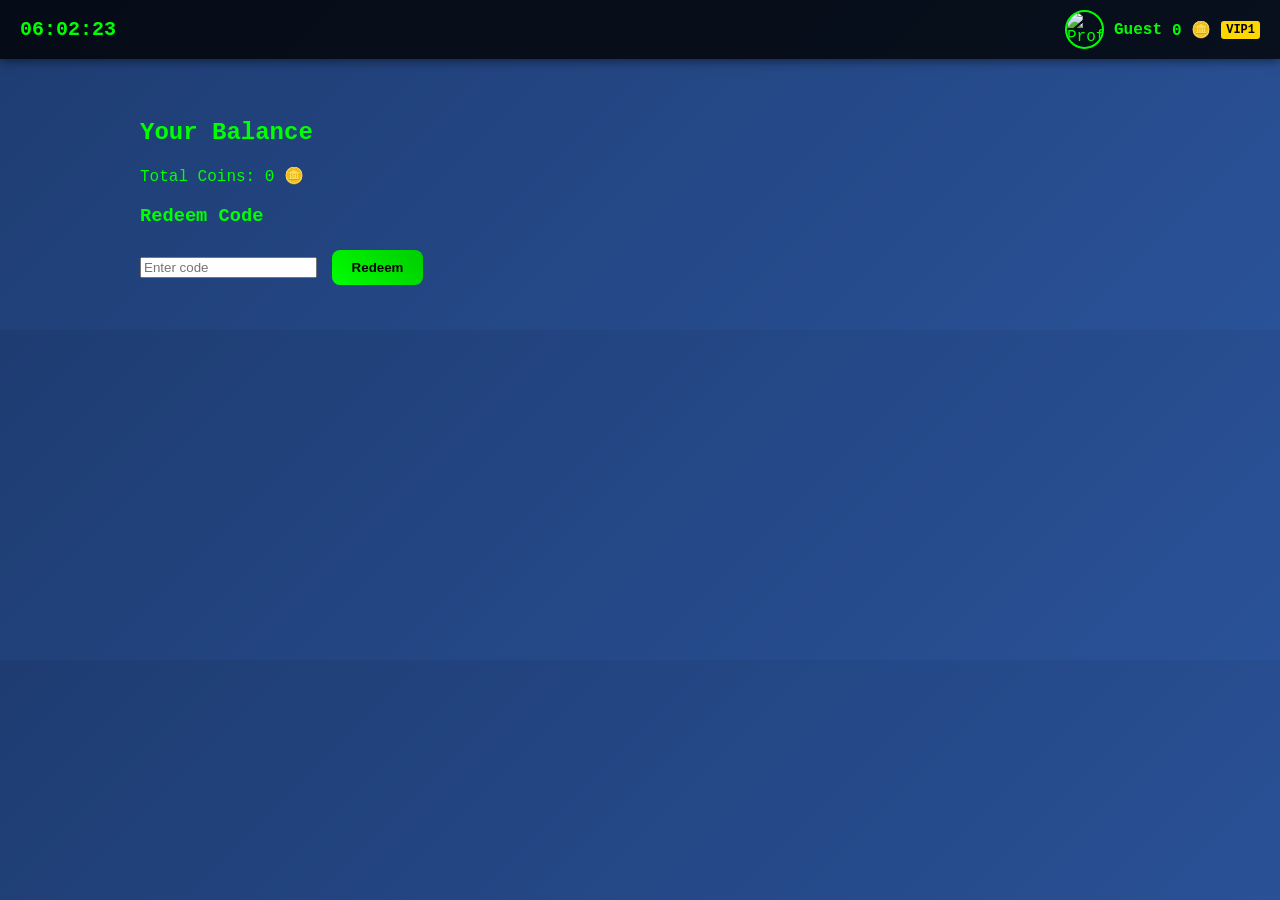
==== balance.html @ 00db10df "Add files via upload" ====
<!DOCTYPE html>
<html lang="en">

<head>
    <meta charset="UTF-8">
    <meta name="viewport" content="width=device-width, initial-scale=1.0">
    <title>Balance</title>
    <link rel="stylesheet" href="style.css">
</head>

<body>
    <header>
        <div class="clock" id="clock">00:00:00</div>
        <div class="user-info">
            <img id="profileImg" src="https://via.placeholder.com/35" alt="Profile">
            <span id="username">Guest</span>
            <span id="balance">0 🪙</span>
            <span id="vipBadge" class="vip-badge">VIP1</span>
        </div>
    </header>

    <div class="main-container">
        <h2>Your Balance</h2>
        <div id="balanceDetails">
            <p>Total Coins: <span id="balanceCoins">0</span> 🪙</p>
        </div>

        <h3>Redeem Code</h3>
        <input type="text" id="redeemCode" placeholder="Enter code">
        <button onclick="redeemCode(document.getElementById('redeemCode').value)">Redeem</button>
    </div>

    <script src="user.js"></script>
    <script src="script.js"></script>
</body>

</html>
---- style.css ----
/* style.css - Common Styles */
body {
    font-family: 'Courier New', monospace;
    margin: 0;
    padding: 0;
    background: linear-gradient(135deg, #1e3c72 0%, #2a5298 100%);
    color: #00ff00;
}

header {
    display: flex;
    justify-content: space-between;
    align-items: center;
    padding: 10px 20px;
    background: rgba(0, 0, 0, 0.8);
    position: sticky;
    top: 0;
    z-index: 1000;
    box-shadow: 0 2px 10px rgba(0, 0, 0, 0.5);
}

header .clock {
    font-size: 20px;
    font-weight: bold;
}

header .user-info {
    display: flex;
    align-items: center;
    gap: 10px;
}

header .user-info img {
    width: 35px;
    height: 35px;
    border-radius: 50%;
    border: 2px solid #00ff00;
}

header .user-info span {
    font-weight: bold;
}

.main-container {
    max-width: 1000px;
    margin: 20px auto;
    padding: 20px;
}

.scroll-container {
    width: 200px;
    height: 80px;
    overflow: hidden;
    border: 2px solid #00ff00;
    border-radius: 10px;
    margin: 10px auto;
    position: relative;
    background: #000;
    display: flex;
    align-items: center;
    justify-content: center;
}

.scroll-numbers {
    display: flex;
    flex-direction: column;
    position: absolute;
    top: 0;
    width: 100%;
}

.number-item {
    height: 80px;
    display: flex;
    align-items: center;
    justify-content: center;
    font-size: 36px;
    font-weight: bold;
    color: #00ff00;
    text-shadow: 0 0 10px #00ff00;
    border-bottom: 1px solid #333;
    width: 100%;
    transition: all 0.3s ease;
}

.number-item.highlight {
    background: gold;
    color: #000;
    font-size: 40px;
    box-shadow: 0 0 20px gold;
}

button {
    padding: 10px 20px;
    background: linear-gradient(45deg, #00ff00, #00cc00);
    border: none;
    border-radius: 8px;
    cursor: pointer;
    font-weight: bold;
    color: #000;
    margin: 5px;
}

button:hover {
    background: linear-gradient(45deg, #00cc00, #009900);
}

input[type="file"] {
    display: none;
}

.profile-upload {
    position: relative;
    display: inline-block;
    cursor: pointer;
}

.profile-upload label {
    background: #000;
    color: #00ff00;
    padding: 5px 10px;
    border-radius: 5px;
    font-size: 12px;
}

.result-history,
.bet-history,
.leaderboard {
    margin-top: 20px;
    background: rgba(0, 0, 0, 0.8);
    padding: 15px;
    border-radius: 10px;
    max-height: 300px;
    overflow-y: auto;
}

.notification {
    position: fixed;
    top: 80px;
    right: 20px;
    background: rgba(0, 255, 0, 0.9);
    color: #000;
    padding: 10px 20px;
    border-radius: 8px;
    display: none;
    font-weight: bold;
    z-index: 2000;
}

.vip-badge {
    background: gold;
    color: #000;
    padding: 2px 5px;
    border-radius: 3px;
    font-size: 12px;
    font-weight: bold;
}
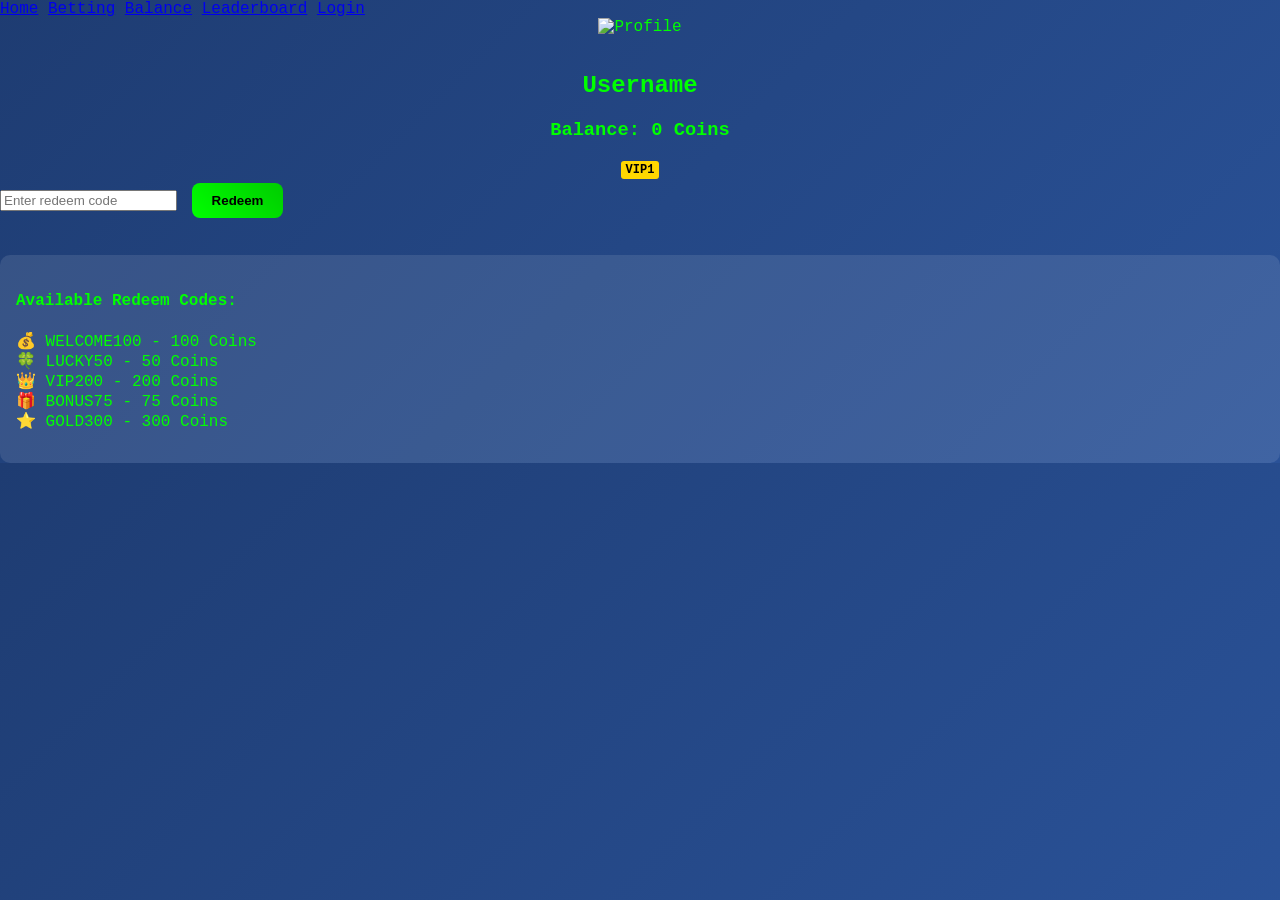
==== commit e446d774: "Update balance.html" ====
--- a/balance.html
+++ b/balance.html
@@ -1,37 +1,55 @@
 <!DOCTYPE html>
 <html lang="en">
-
 <head>
     <meta charset="UTF-8">
     <meta name="viewport" content="width=device-width, initial-scale=1.0">
-    <title>Balance</title>
+    <title>Lottery System - Balance</title>
     <link rel="stylesheet" href="style.css">
 </head>
+<body>
+    <!-- Navigation -->
+    <nav class="navbar">
+        <div class="nav-links">
+            <a href="index.html">Home</a>
+            <a href="betting.html">Betting</a>
+            <a href="balance.html">Balance</a>
+            <a href="leaderboard.html">Leaderboard</a>
+            <a href="login.html" id="loginLink">Login</a>
+        </div>
+    </nav>
 
-<body>
-    <header>
-        <div class="clock" id="clock">00:00:00</div>
-        <div class="user-info">
-            <img id="profileImg" src="https://via.placeholder.com/35" alt="Profile">
-            <span id="username">Guest</span>
-            <span id="balance">0 🪙</span>
-            <span id="vipBadge" class="vip-badge">VIP1</span>
+    <!-- Balance Page -->
+    <div class="balance-page">
+        <div style="text-align: center;">
+            <img src="https://via.placeholder.com/100" alt="Profile" class="profile-image" id="balanceProfileImage" style="width: 100px; height: 100px; margin-bottom: 1rem;">
+            <h2 id="balanceUsername">Username</h2>
+            <h3>Balance: <span id="balanceAmount">0</span> Coins</h3>
+            <span class="vip-badge vip1" id="balanceVipBadge">VIP1</span>
         </div>
-    </header>
-
-    <div class="main-container">
-        <h2>Your Balance</h2>
-        <div id="balanceDetails">
-            <p>Total Coins: <span id="balanceCoins">0</span> 🪙</p>
+        
+        <div class="redeem-form">
+            <input type="text" id="redeemCode" placeholder="Enter redeem code">
+            <button class="btn" onclick="redeemCode()">Redeem</button>
         </div>
 
-        <h3>Redeem Code</h3>
-        <input type="text" id="redeemCode" placeholder="Enter code">
-        <button onclick="redeemCode(document.getElementById('redeemCode').value)">Redeem</button>
+        <div style="margin-top: 2rem; background: rgba(255,255,255,0.1); padding: 1rem; border-radius: 10px;">
+            <h4>Available Redeem Codes:</h4>
+            <ul style="list-style: none; padding: 0;">
+                <li>💰 WELCOME100 - 100 Coins</li>
+                <li>🍀 LUCKY50 - 50 Coins</li>
+                <li>👑 VIP200 - 200 Coins</li>
+                <li>🎁 BONUS75 - 75 Coins</li>
+                <li>⭐ GOLD300 - 300 Coins</li>
+            </ul>
+        </div>
     </div>
 
     <script src="user.js"></script>
-    <script src="script.js"></script>
+    <script>
+        document.addEventListener('DOMContentLoaded', function() {
+            checkLoginStatus();
+            updateBalancePage();
+        });
+    </script>
 </body>
-
-</html>+</html>
